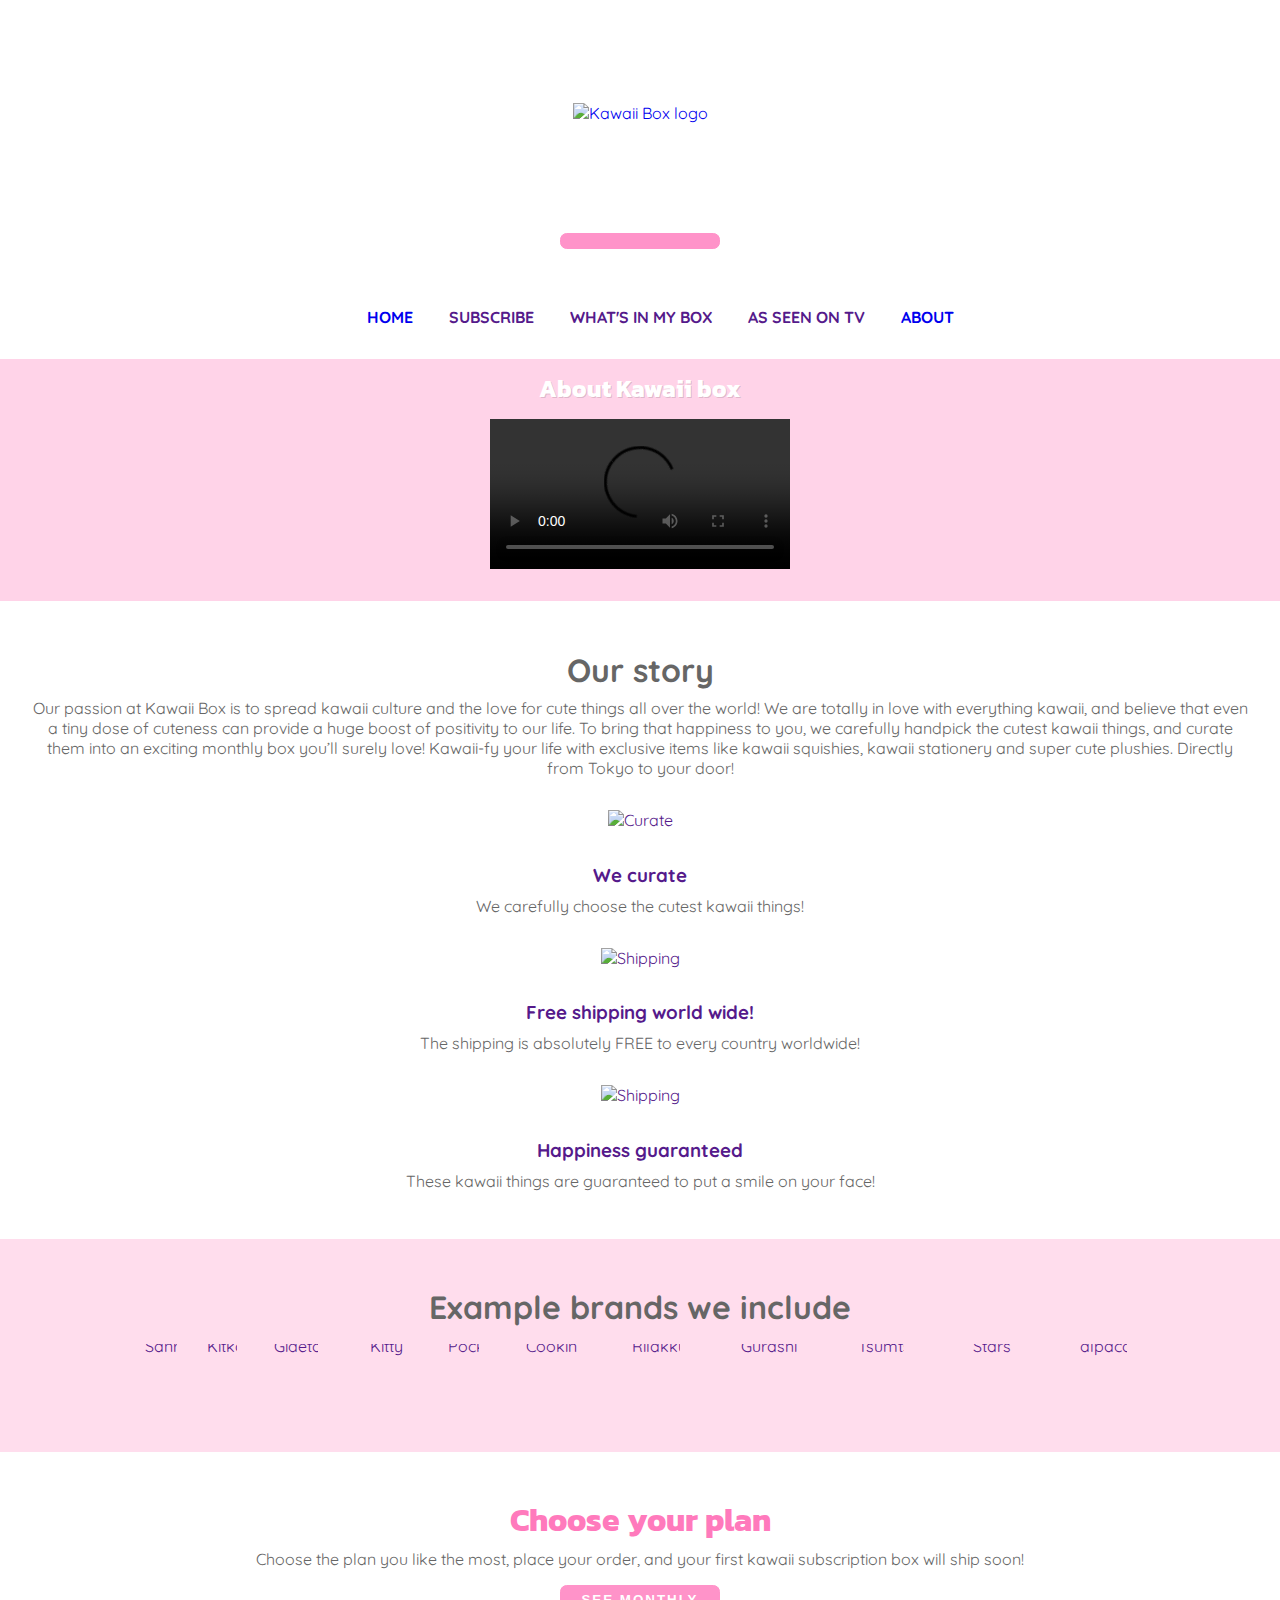
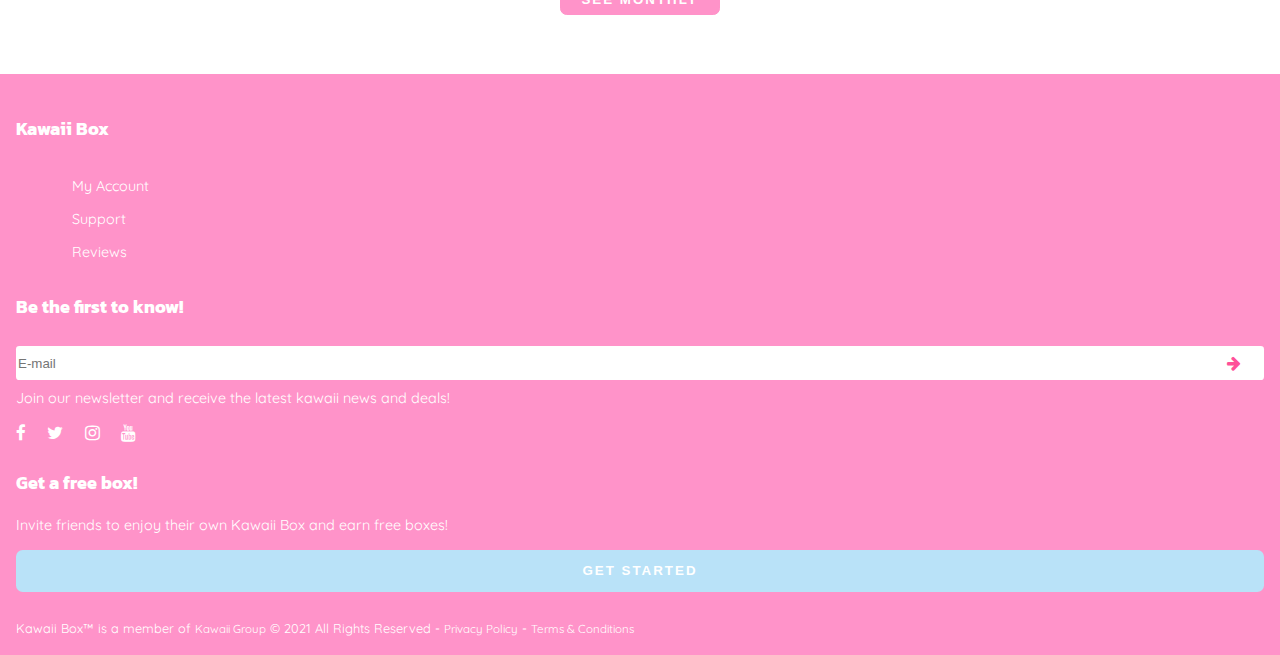
==== about.html @ 033c9dfb "Add files via upload" ====
<!DOCTYPE html>
<html>
<head>
    <meta charset='utf-8'>
    <meta http-equiv='X-UA-Compatible' content='IE=edge'>
    <title>Kawaii Box</title>
    
	<meta name="author" content="Demi Broere">
	<meta name="viewport" content="width=device-width, initial-scale=1">

	<link rel="icon" type="image/png" sizes="32x32" href="images\favicon-16x16.png">
	<link rel="icon" type="image/png" sizes="16x16" href="images\favicon-16x16.png">

    <link rel="stylesheet" href="https://cdnjs.cloudflare.com/ajax/libs/font-awesome/4.7.0/css/font-awesome.min.css">
    
    <link rel='stylesheet' href='https://fonts.googleapis.com/css?family=Quicksand'>
    <link href="https://fonts.googleapis.com/css2?family=Kanit" rel="stylesheet">
    
    <link rel='stylesheet' type='text/css' media='screen' href='styles\style.css'>

</head>
<body>
    
    <header>
        <a href="index.html"> <img src="images\Kawaii-Box-logo.png" id="logo" alt="Kawaii Box logo" /></a>
    </header>
    
    <nav>
        <button alt="menu">
          <i class="fa fa-bars" aria-hidden="true" id="bars"> <span class="menu">Menu</span></i>  
        </button>

        <ul>
            <li><a href="index.html">Home</a></li>
            <li><a href="">Subscribe</a></li>
            <li><a href="">What's in my box</a></li>
            <li><a href="">As seen on TV</a></li>
            <li><a href="about.html" class="active">About</a></li>
        </ul>
    </nav>

    <main>

        <section id="introduction">
            <h2>About Kawaii box</h2>
            <video id="kawaiivideo" controls="">
                <source src="videos/kawaiibox.mp4" type="video/mp4">
              Your browser does not support the video tag.
              </video>
        </section>

        <section id="concept">
            <h2>Our story</h2>

                <p>
                    Our passion at Kawaii Box is to spread kawaii culture and the love for cute things all over the world! We are totally in love with everything kawaii, and believe that even a tiny dose of cuteness can provide a huge boost of positivity to our life. To bring that happiness to you, we carefully handpick the cutest kawaii things, and curate them into an exciting monthly box you’ll surely love! Kawaii-fy your life with exclusive items like kawaii squishies, kawaii stationery and super cute plushies. Directly from Tokyo to your door!  
                </p>

                <a href=""> <img src="images\how-it-works-2.png" alt="Curate" > </a>
                <a href=""><h3>We curate</h3></a>
                <p>We carefully choose the cutest kawaii things!</p>

                <a href=""> <img src="images\how-it-works-3.png" alt="Shipping" > </a>
                <a href=""><h3>Free shipping world wide!</h3></a>
                <p>The shipping is absolutely FREE to every country worldwide!</p>

               <a href=""> <img src="images\how-it-works-4.png" alt="Shipping" > </a>
               <a href=""><h3>Happiness guaranteed</h3></a>
               <p>These kawaii things are guaranteed to put a smile on your face!</p>
        </section>

        <section id="included">
            <h2>Example brands we include</h2>
                <div class="items-slide">
                    <a href=""> <img src="images\sanrio.png" alt="Sanrio" > </a>
					<a href=""> <img src="images\kitkat.png" alt="Kitkat" > </a>
					<a href=""> <img src="images\gudetama.png" alt="Gidetama" > </a>
					<a href=""> <img src="images\hello-kitty.png" alt="Hello Kitty" > </a>
					<a href=""> <img src="images\pocky.png" alt="Pocky" > </a>
					<a href=""> <img src="images\popin-cookin.png" alt="Popin Cookin" > </a>
					<a href=""> <img src="images\rilakkuma.png" alt="Rilakkuma" > </a>
					<a href=""> <img src="images\sumikko-gurashi.png" alt="Sumiko Gurashi" > </a>
					<a href=""> <img src="images\tsumtsum.png" alt="Tsumtsum" > </a>
					<a href=""> <img src="images\little-twin-stars.png" alt="Little Twin Stars" > </a>
					<a href=""> <img src="images\alpacasso.png" alt="alpacasso" > </a>
                </div>
        </section>

        <section id="plan">
            <h2>Choose your plan</h2>
                <p>Choose the plan you like the most, place your order, and your first kawaii subscription box will ship soon!</p>

                <button>See monthly</button>

        </section>
    </main>

    <footer>
        <h5>Kawaii Box</h5>
            <ul>
                <li><a href="">My Account</a></li>
                <li><a href="">Support</a></li>
                <li><a href="">Reviews</a></li>
            </ul>

        <h5>Be the first to know!</h5>
            <form type="email" action="method">
                <input type="text" name="email" id="email" placeholder="E-mail" required> 
                <button class="news-submit" type="submit" name="submit"><i class="fa fa-arrow-right"></i></button>
            </form>

            <p>Join our newsletter and receive the latest kawaii news and deals!</p>
				<a href="" rel="nofollow" target="_blank"><i class="fa fa-facebook"></i></a>
				<a href="" rel="nofollow" target="_blank"><i class="fa fa-twitter"></i></a>
				<a href="" rel="nofollow" target="_blank"><i class="fa fa-instagram"></i></a>
				<a href="" rel="nofollow" target="_blank"><i class="fa fa-youtube"></i></a>
            
                <h5>Get a free box!</h5>
                <p>Invite friends to enjoy their own Kawaii Box and earn free boxes!</p>
                <button class="started">Get started</button>


            <div class="copyright site-info">
                Kawaii Box™ is a member of 
                <a href="http://www.kawaiigroup.com/" target="_blank">Kawaii Group</a> 
                © 2021 All Rights Reserved - 
                <a href="https://www.kawaiibox.com/privacy-policy/">Privacy Policy</a> -
                <a href="https://www.kawaiibox.com/terms-of-service/">Terms & Conditions</a>                    
            </div>
    </footer>

    <script src='scripts\script.js'></script>

</body>
</html>
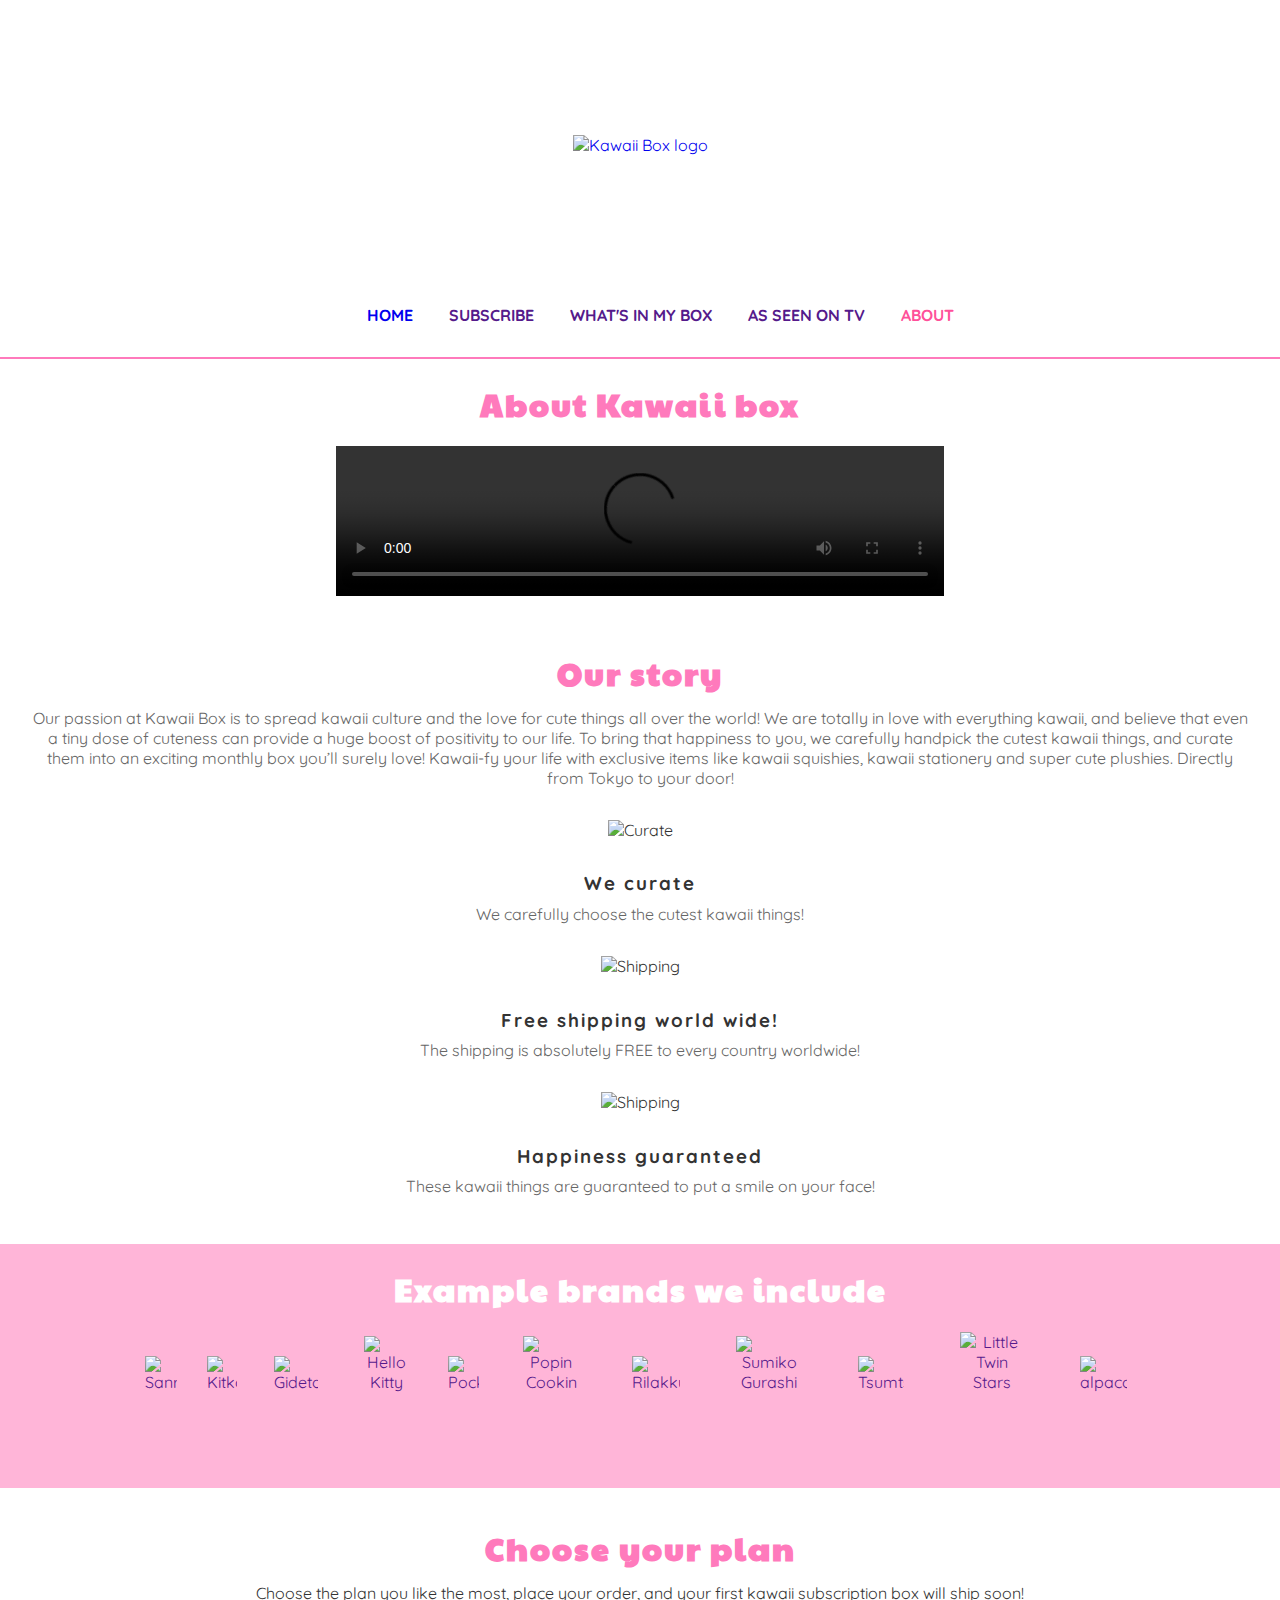
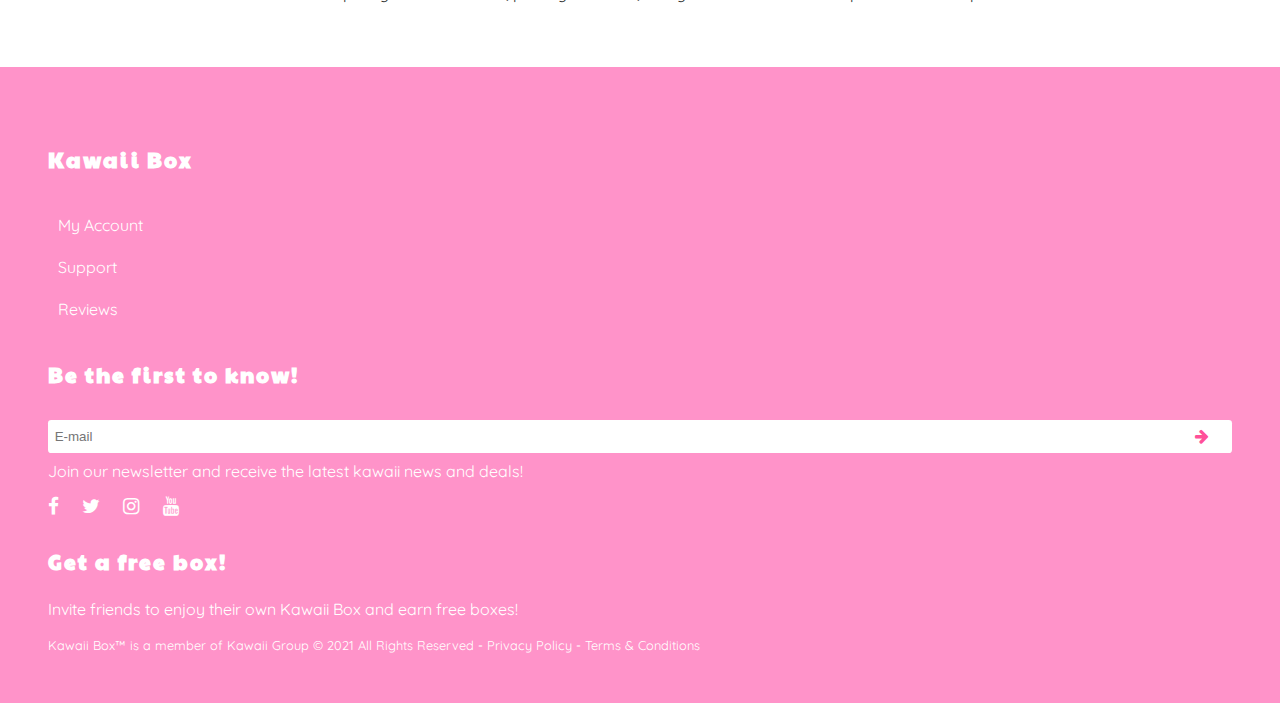
==== commit 0a6ae95f: "Add files via upload" ====
--- a/about.html
+++ b/about.html
@@ -8,25 +8,32 @@
 	<meta name="author" content="Demi Broere">
 	<meta name="viewport" content="width=device-width, initial-scale=1">
 
-	<link rel="icon" type="image/png" sizes="32x32" href="images\favicon-16x16.png">
-	<link rel="icon" type="image/png" sizes="16x16" href="images\favicon-16x16.png">
+	<link rel="icon" type="image/png" sizes="32x32" href="images/favicon-16x16.png">
+	<link rel="icon" type="image/png" sizes="16x16" href="images/favicon-16x16.png">
 
     <link rel="stylesheet" href="https://cdnjs.cloudflare.com/ajax/libs/font-awesome/4.7.0/css/font-awesome.min.css">
     
     <link rel='stylesheet' href='https://fonts.googleapis.com/css?family=Quicksand'>
     <link href="https://fonts.googleapis.com/css2?family=Kanit" rel="stylesheet">
+    <link rel="preconnect" href="https://fonts.googleapis.com">
+    <link rel="preconnect" href="https://fonts.gstatic.com" crossorigin>
+    <link href="https://fonts.googleapis.com/css2?family=Paytone+One&display=swap" rel="stylesheet">
     
-    <link rel='stylesheet' type='text/css' media='screen' href='styles\style.css'>
+    <link rel='stylesheet' type='text/css' media='screen' href='styles/style.css'>
 
 </head>
-<body>
+<body id="about">
+
+    <!-- Header img -->
     
     <header>
-        <a href="index.html"> <img src="images\Kawaii-Box-logo.png" id="logo" alt="Kawaii Box logo" /></a>
+        <a href="index.html"> <img src="images/Kawaii-Box-logo.png" id="logo" alt="Kawaii Box logo" /></a>
     </header>
     
+    <!-- Navigatie -->
+
     <nav>
-        <button alt="menu">
+        <button>
           <i class="fa fa-bars" aria-hidden="true" id="bars"> <span class="menu">Menu</span></i>  
         </button>
 
@@ -39,9 +46,13 @@
         </ul>
     </nav>
 
+    <!-- MAIN CONTENT -->
+
     <main>
 
-        <section id="introduction">
+        <!-- section 1 -->
+
+        <section>
             <h2>About Kawaii box</h2>
             <video id="kawaiivideo" controls="">
                 <source src="videos/kawaiibox.mp4" type="video/mp4">
@@ -49,44 +60,50 @@
               </video>
         </section>
 
-        <section id="concept">
+         <!-- section 2 -->
+
+        <section>
             <h2>Our story</h2>
 
                 <p>
                     Our passion at Kawaii Box is to spread kawaii culture and the love for cute things all over the world! We are totally in love with everything kawaii, and believe that even a tiny dose of cuteness can provide a huge boost of positivity to our life. To bring that happiness to you, we carefully handpick the cutest kawaii things, and curate them into an exciting monthly box you’ll surely love! Kawaii-fy your life with exclusive items like kawaii squishies, kawaii stationery and super cute plushies. Directly from Tokyo to your door!  
                 </p>
 
-                <a href=""> <img src="images\how-it-works-2.png" alt="Curate" > </a>
+                <a href=""> <img src="images/how-it-works-2.png" alt="Curate" > </a>
                 <a href=""><h3>We curate</h3></a>
                 <p>We carefully choose the cutest kawaii things!</p>
 
-                <a href=""> <img src="images\how-it-works-3.png" alt="Shipping" > </a>
+                <a href=""> <img src="images/how-it-works-3.png" alt="Shipping" > </a>
                 <a href=""><h3>Free shipping world wide!</h3></a>
                 <p>The shipping is absolutely FREE to every country worldwide!</p>
 
-               <a href=""> <img src="images\how-it-works-4.png" alt="Shipping" > </a>
+               <a href=""> <img src="images/how-it-works-4.png" alt="Shipping" > </a>
                <a href=""><h3>Happiness guaranteed</h3></a>
                <p>These kawaii things are guaranteed to put a smile on your face!</p>
         </section>
 
-        <section id="included">
+         <!-- section 2 -->
+
+        <section>
             <h2>Example brands we include</h2>
                 <div class="items-slide">
-                    <a href=""> <img src="images\sanrio.png" alt="Sanrio" > </a>
-					<a href=""> <img src="images\kitkat.png" alt="Kitkat" > </a>
-					<a href=""> <img src="images\gudetama.png" alt="Gidetama" > </a>
-					<a href=""> <img src="images\hello-kitty.png" alt="Hello Kitty" > </a>
-					<a href=""> <img src="images\pocky.png" alt="Pocky" > </a>
-					<a href=""> <img src="images\popin-cookin.png" alt="Popin Cookin" > </a>
-					<a href=""> <img src="images\rilakkuma.png" alt="Rilakkuma" > </a>
-					<a href=""> <img src="images\sumikko-gurashi.png" alt="Sumiko Gurashi" > </a>
-					<a href=""> <img src="images\tsumtsum.png" alt="Tsumtsum" > </a>
-					<a href=""> <img src="images\little-twin-stars.png" alt="Little Twin Stars" > </a>
-					<a href=""> <img src="images\alpacasso.png" alt="alpacasso" > </a>
+                    <a href=""> <img src="images/sanrio.png" alt="Sanrio" > </a>
+					<a href=""> <img src="images/kitkat.png" alt="Kitkat" > </a>
+					<a href=""> <img src="images/gudetama.png" alt="Gidetama" > </a>
+					<a href=""> <img src="images/hello-kitty.png" alt="Hello Kitty" > </a>
+					<a href=""> <img src="images/pocky.png" alt="Pocky" > </a>
+					<a href=""> <img src="images/popin-cookin.png" alt="Popin Cookin" > </a>
+					<a href=""> <img src="images/rilakkuma.png" alt="Rilakkuma" > </a>
+					<a href=""> <img src="images/sumikko-gurashi.png" alt="Sumiko Gurashi" > </a>
+					<a href=""> <img src="images/tsumtsum.png" alt="Tsumtsum" > </a>
+					<a href=""> <img src="images/little-twin-stars.png" alt="Little Twin Stars" > </a>
+					<a href=""> <img src="images/alpacasso.png" alt="alpacasso" > </a>
                 </div>
         </section>
 
-        <section id="plan">
+         <!-- section 3 -->
+
+        <section>
             <h2>Choose your plan</h2>
                 <p>Choose the plan you like the most, place your order, and your first kawaii subscription box will ship soon!</p>
 
@@ -94,6 +111,8 @@
 
         </section>
     </main>
+
+    <!-- FOOTER -->
 
     <footer>
         <h5>Kawaii Box</h5>
@@ -129,7 +148,7 @@
             </div>
     </footer>
 
-    <script src='scripts\script.js'></script>
+    <script src='scripts/script.js'></script>
 
 </body>
 </html>
--- a/styles/style.css
+++ b/styles/style.css
@@ -0,0 +1,1163 @@
+/* CSS Document */
+*, *::after, *::before {
+  box-sizing:border-box;  
+}
+
+
+.resize-animation-stopper * {
+  transition: none !important;
+  animation: none !important;
+}
+
+
+
+/**************/
+/* Kleur variabelen */
+/**************/
+
+
+:root {
+
+    /* Body */
+  --background-color:#ffffff;
+  --second-background:#ffd3e8;
+  --third-background: #ffdded;
+  --fourth-background:#d9f2ff;
+  
+  
+  /* Text */
+  --header-font: Paytone One, sans-serif; 
+  --main-color:#333;
+  --accent-color:#fff;
+  --accent-2:#ff7abc;
+  --shadow: 0.05em 0.05em rgb(0 0 0 / 14%);
+
+  /* Button */
+  --button-background1:#ff7abc;
+  --button-background2:#88c7ff;
+
+  /* Footer */
+  --footer-text-color:#fff; 
+ 
+}
+
+/* Changes the colors of the selected area. */
+
+::selection {
+  color: rgb(255, 255, 255);
+  background-color: rgb(255, 80, 153);
+}
+
+/* width of the scrollbar (vertical & horizontal) */
+::-webkit-scrollbar {
+  width: 0.5em;
+  height: 0.5em;
+}
+
+/* Track */
+::-webkit-scrollbar-track {
+  background: #f1f1f1;
+}
+
+/* Handle */
+::-webkit-scrollbar-thumb {
+  background:  var(--accent-2);
+
+}
+
+/* Handle on hover */
+::-webkit-scrollbar-thumb:hover {
+  background: rgb(255, 80, 153);
+}
+
+/**************/
+/* Basis */
+/**************/
+
+
+body {
+  background: #fff;
+  color: #666;
+  font-family: 'Quicksand', sans-serif;
+  font-size: 1em;
+  line-height: 1.25em;
+  margin: 0;
+  padding: 0;
+  
+}
+
+button {
+  background-color: #ff93c9;
+  color: var(--accent-color);
+  width: 200px;
+  height: 50px;
+  text-transform: uppercase;
+  font-weight: bold;
+  letter-spacing: 0.15em;
+  margin-bottom: 2em;
+  padding: 0.5em 1em 0.5em 1em;
+  border: 0.05em solid #ff93c9;
+  border-radius: 0.5em;
+  transition: all 0.25s ease-in-out;
+}
+
+button:hover {
+  background-color: #ffb8dc;
+  border-color: #ffb8dc;
+  box-shadow: var(--shadow);
+}
+
+p {
+  margin-top: -0.5em;
+}
+
+a {
+  text-decoration: none;
+}
+
+h1 {
+  font-size: 3em;
+
+  
+}
+
+h2 {
+  font-size: 2em;
+}
+
+h1, h2 {
+  margin-top: -0.10em;
+  letter-spacing: 2px;
+  line-height: 1em;
+  letter-spacing: 2px;
+}
+
+h3 {
+  letter-spacing: 2px;
+  line-height: 1em;
+  letter-spacing: 2px;
+}
+
+ul, li, a {
+  text-decoration: none;
+  list-style-type: none;
+}
+
+/* States */
+
+:focus {
+  background-color: #8669ab;
+  border: 4px solid var(--accent-2);
+  padding: 5px;
+  outline: none;
+}
+
+
+/**************/
+/* Navigation
+/**************/
+
+header {
+  text-align: center;
+  display: flex;
+  align-items: center;
+  justify-content: center;
+  height: 25vh;
+  margin: 2em 0 2em 0;
+}
+
+/* For desktop */
+
+@media screen and (min-width: 600px) {
+
+  nav {
+    background: white;
+    position: sticky;
+    top: 0;
+    font-weight: 700;
+    text-transform: uppercase;
+    text-align: center;
+    color: #8669ab;
+    border-bottom: 2px solid var(--accent-2);
+    z-index: 9999;
+  }
+
+  button {
+    display: none;
+  }
+
+  nav a.active {
+    color: rgb(255, 80, 153);
+  }
+
+  button ul {
+    transition: none;
+    transition-delay: none;
+    transform: none;
+  }
+
+
+
+  button ul.terug {
+    transition: none;
+    transition-delay: none;
+    transform: none;
+   }
+  
+  ul {
+    background-color:#fff;
+    overflow: auto;
+  }
+  
+  li {
+    display: inline-block;
+    padding: 1em;
+    list-style-type: none;
+  } 
+}
+
+/* For mobile */
+
+@media only screen and (max-width: 600px) {
+
+
+  nav  {
+    background-color: white;
+    position: sticky;
+    top: 0;
+    height: 80px;
+    font-weight: 700;
+    text-transform: uppercase;
+    border-bottom: 2px solid var(--accent-2);
+    z-index: 99;
+  }
+
+  nav ul {
+    background-color: white;
+    display: inline-flex;
+    flex-direction: column;
+    position: absolute;
+    top: 60px;
+    left:10px;
+    width: 90%;
+    border: 1px solid #ff7abc;
+    z-index: 99;
+    opacity: 0;
+    transition: all 0.6s;
+    transition-delay: 0.1s;
+    transform: translateX(-30em);
+  }
+
+  nav ul.terug {
+  transform: translateX(0);
+  transition:0.5s;
+  opacity: 1;
+ }
+
+ nav li {
+    margin: 10px;
+  }
+
+
+  #bars, .menu {
+    color: #8669ab;
+    text-transform: uppercase;
+    font-size: 15px;
+    font-weight: bolder;
+  }
+
+  #bars { 
+    padding: 1em;
+    margin-left: 1em;
+  }
+
+  .menu {
+    font-family: "Quicksand";
+  }
+
+  
+  button {
+    background:none;
+    border: none;
+    padding: 0;
+    margin: 0;
+  }
+
+  button:hover {
+    background:none;
+    border: none;
+    box-shadow: none;
+    cursor: pointer;
+  }
+
+  button:focus {
+    background: none;
+    border:none;
+  }
+}
+
+/**************/
+/* Sections
+/**************/
+
+
+
+section {
+  position: relative;
+  display: flex;
+  flex-direction: column;
+  overflow: hidden;
+  padding: 2em;
+}
+
+
+
+/**************/
+/* Section 1: kawaiify */
+/**************/
+
+#index section:first-of-type {
+  background-color: var(--second-background);
+  text-align: center;
+}
+
+#index section:first-of-type img {
+  max-width: 150%;
+  height: auto;
+  margin-top: -2em;
+}
+
+#index section:first-of-type button {
+  bottom: 0;
+}
+
+
+.kawaiifycontent h1 {
+  font-family: var(--header-font);
+  font-size: 3em;
+  text-transform: uppercase;
+  color: var(--accent-color);
+  font-weight:bolder;
+  text-shadow: var(--shadow);
+}
+
+.kawaiifycontent h2 {
+  font-family: var(--header-font);
+  color: var(--accent-color);
+  font-weight:bolder;
+  text-shadow: var(--shadow);
+  margin-top: -0.5em;
+}
+
+.kawaiifycontent h3 {
+  font-family: 'Quicksand', sans-serif;
+  font-size: 1.5em;
+  color: var(--accent-color);
+  font-weight:bolder;
+  text-shadow: var(--shadow);
+  margin-top: -0.25em;
+}
+
+
+@media screen and (min-width: 600px) {
+
+  #index section:first-of-type {
+    background-image: url("../images/kb-heropic-desktop-1b.jpg");
+    background-position: center center;
+    background-repeat: no-repeat;
+    text-align: left;
+  }
+
+  #index section:first-of-type img {
+    max-width: 100%;
+    display: none;
+  }
+
+  .kawaiifywrapper {
+    position: relative;
+    display: flex;
+    align-items: center;
+    width: 50%;
+    margin: auto auto;
+  }
+
+  .kawaiifycontent {
+    width: 50%;
+    left: 20em;
+  }
+}
+
+/**************/
+/* Section 2: What subscribers think */
+/**************/
+
+
+
+
+#index section:nth-of-type(2) {
+  background-color: var(--background-color);
+  text-align: center;
+  align-items: center;
+  
+}
+
+#index section:nth-of-type(2) h2 {
+  font-family: var( --header-font);
+  color: var(--accent-2);
+  text-align: center;
+  align-items: center;
+}
+
+
+#index section:nth-of-type(2) img {
+  margin: 1em;
+}
+
+
+.reviewicon {
+  border: 0.1em solid #fff;
+  border-radius: 20em;
+}
+
+
+.rating {
+  color: #ffd700;
+  letter-spacing: 0.25em;
+  margin-top:-0.8em;
+}
+
+blockquote {
+  color: var(--accent-2);
+  font-style: italic;
+}
+
+blockquote::first-letter {
+  color: #ffd700;
+}
+
+
+
+
+/**************/
+/* Section 3 */
+/**************/
+
+
+
+#index section:nth-of-type(3) {
+  background-color: var(--third-background);
+  text-align: center;
+  align-items: center;
+}
+
+#index section:nth-of-type(3) img {
+  max-width: 150%;
+  height: auto;
+  margin-top: -3em;
+}
+
+#index section:nth-of-type(3) h3 {
+  font-family: var( --header-font);
+  color: var(--accent-2);
+  text-align: center;
+  align-items: center;
+  
+}
+
+.feature-icon {
+  position: relative;
+  background-color: var(--accent-2);
+  color: #fff;
+  width: 3.5em;
+  height: 3.5em;
+  border-radius: 50%;
+}
+
+.feature-icon .fa {
+  position: absolute;
+  font-size: 1.5em;
+  width: 1em;
+  height: 1em;
+  text-align: center;
+  top: 0;
+  right: 0;
+  bottom: 0;
+  left: 0;
+  margin: auto;
+}
+
+
+/**************/
+/* Section 4 grid */
+/**************/
+
+
+#index section:nth-of-type(4) {
+  background-color: var(--background-color);
+  text-align: center;
+  align-items: center;
+}
+
+#index section:nth-of-type(4) h2 {
+  font-family: var( --header-font);
+  color: var(--accent-2);
+  text-align: center;
+  align-items: center;
+  
+}
+
+/* Item slider */
+
+.items-slide {
+  display: flex;
+  overflow-x: auto;
+  padding: 0 0 4em;
+}
+
+.items-slide a {
+  display: flex;
+  flex-shrink: 0;
+  align-items: center;
+  flex-direction: column-reverse;
+}
+
+.items-slide img {
+  width: 50%;
+}
+
+/* For desktop */
+
+@media screen and (min-width: 600px) {
+
+  .grid { 
+    width: 100%;
+    position: relative;  
+    display: grid;
+    grid-template-columns: repeat(auto-fit, minmax(1fr 1fr 1fr));
+    grid-gap:1em;
+    grid-auto-flow: dense;
+    margin-top: 1em;
+  }
+
+  .grid-item {
+    position: relative;
+    display: block;
+    overflow: hidden;
+    
+  }
+
+  .grid-item:nth-of-type(5n) {
+    grid-column:span 2;
+  }
+  
+  .grid-item img {
+    max-width: 100%;
+    transition: all 0.3s;
+  }
+  
+  .grid-item:hover img {
+    transform: scale(1.3);
+  }
+  
+  .overlay {
+    background: rgba(255, 116, 174, 0.9);
+    position: absolute;
+    top: 0;
+    bottom: 0;
+    left: 0;
+    right: 0;
+    color: #fff;
+    opacity: 0;
+    transition: .5s ease;
+  }
+  
+  .grid-item:hover .overlay {
+    overflow: hidden;
+    opacity: 1;
+  }
+  
+  .content {
+    width:100%;
+    position: absolute;
+    color: var(--accent-color);
+    top: 50%;
+    left: 50%;
+    padding: 1em;
+    transform: translate(-50%, -50%);
+    text-align: center;
+  }
+}
+
+
+/* For mobile */
+
+@media only screen and (max-width: 600px) {
+
+
+/* Grid met img hover */
+
+  .grid { 
+    position: relative;
+    display: flex;
+    flex-direction: column;
+    margin-top: 1em;
+    margin-left: -3em;
+    margin-right: -3em;
+  }
+
+  .grid-item {
+    position: relative;
+    overflow: hidden;
+    margin: 1em;
+  }
+
+  .grid-item img {
+    vertical-align: top;
+    max-width: 100%;
+    transition: all 0.3s;
+  }
+
+  .grid-item:hover img {
+    transform: scale(1.3);
+  }
+
+  .overlay {
+    background: rgba(255, 116, 174, 0.9);
+    position: absolute;
+    top: 0;
+    bottom: 0;
+    left: 0;
+    right: 0;
+    color: #fff;
+    opacity: 0;
+    transition: .5s ease;
+  }
+
+  .grid-item:hover .overlay {
+    overflow: hidden;
+    opacity: 1;
+  }
+
+  .content {
+    width:100%;
+    position: absolute;
+    color: var(--accent-color);
+    top: 50%;
+    left: 50%;
+    padding: 1em;
+    transform: translate(-50%, -50%);
+    text-align: center;
+  }
+}
+
+.hoverbutton {
+  background-color: transparent;
+  font-size: 0.75em;
+  padding: 0.5em;
+  border: 0.15em solid #fff;
+  border-radius: 0.5em;
+}
+
+.hoverbutton a {
+  background-color: transparent;
+  color: var(--accent-color);
+  text-decoration: none;
+}
+
+
+
+
+
+
+
+/**************/
+/* Section 5 Carousel */
+/**************/
+
+
+
+
+
+
+#index section:nth-of-type(5) {
+  background-color: var(--fourth-background);
+  text-align: center;
+  align-items: center;
+}
+
+#index section:nth-of-type(5) h2 {
+  font-family: var( --header-font);
+  color: var(--accent-2);
+  text-align: center;
+  align-items: center;  
+}
+
+.pastcontainer {
+  width: 100%;
+  display: flex;
+  flex-direction: row;
+}
+
+.pastitem {
+  background: #fff;
+  overflow: hidden;
+  text-align: center;
+  margin-bottom: 1em;
+  max-width: 300px;
+  border-radius: 8px;
+}
+
+.pastitem img {
+  max-width: 100%;
+}
+
+
+
+
+/* Base styles for this example */
+
+#index section:nth-of-type(5) input {
+  opacity: 0;
+  width: 0;
+  height: 0;
+  position: absolute;
+}
+
+
+.wrapper {
+  width: 50%; 
+  display: flex;
+  
+}
+
+.slide {
+  width: 0;
+}
+
+.inner {
+  width: 400px;
+}
+
+/* Additional styling */
+
+span {
+  background-color: white;
+  text-align: center;
+  line-height: 4rem;
+  width: 4rem;
+  border-radius: 8rem;
+  color: #616161;
+  font-size: 2rem;
+}
+
+.inner {
+  display: flex;
+  justify-content: center;
+  align-items: center;  
+  padding: 30px;
+  opacity: 0;
+  pointer-events: none;
+  transition: opacity .6s;
+  overflow-y: auto;
+}
+
+#i_1:checked ~ .wrapper .content1,
+#i_2:checked ~ .wrapper .content2,
+#i_3:checked ~ .wrapper .content3,
+#i_4:checked ~ .wrapper .content4 {
+  opacity: 1;
+}
+
+label {
+  color: #8669ab;
+  transition-duration: .6s;
+  cursor: pointer;
+}
+
+.controls {
+    margin: 0;
+    padding: 0;
+}
+
+#i_1:checked ~ .controls label[for="i_1"],
+#i_2:checked ~ .controls label[for="i_2"],
+#i_3:checked ~ .controls label[for="i_3"],
+#i_4:checked ~ .controls label[for="i_4"] {
+  color: #ff93c9;
+}
+
+
+
+
+
+/**************/
+/* Section 6 */
+/**************/
+
+
+
+
+
+
+
+#index section:nth-of-type(6) {
+  background-color: var(--background-color);
+  margin: auto auto;
+  text-align: center;
+  align-items: center;
+}
+
+#index section:nth-of-type(6) h2 {
+  font-family: var( --header-font);
+  color: var(--accent-2);
+}
+
+#index section:nth-of-type(6) a {
+  color: var(--main-color);  
+}
+
+#index section:nth-of-type(6) a:hover {
+  color: var(--accent-2);  
+  transition: 0.3s ease-in;
+}
+
+
+#index section:nth-of-type(6) img {
+  margin: 1em; 
+}
+
+#index section:nth-of-type(6) a:hover {
+  transform: rotate(360deg);
+  transition: 0.5s ease-in;
+}
+
+
+
+
+
+
+
+
+/**************/
+/* Section 7 het plan */
+/**************/
+
+
+
+
+
+
+
+#index section:nth-of-type(7) {
+  background-image: url("../images/planbg.png");
+  background-color: #ffb5d8;
+  color: var(--accent-color);
+  text-align: center;
+  align-items: center;
+  margin-bottom: 1em;
+}
+
+#index section:nth-of-type(7) h2 {
+  font-family: var( --header-font);
+  color: var(--accent-color);
+  text-align: center;
+  align-items: center;
+  
+}
+
+
+/**************/
+/* Section 8 The community */
+/**************/
+
+#index section:nth-of-type(8) {
+  background-color: var(--background-color);
+  text-align: center;
+  align-items: center;
+}
+
+#index section:nth-of-type(8) h2 {
+  font-family: var( --header-font);
+  color: var(--accent-2);
+  
+}
+
+
+
+
+
+
+
+
+/**************/
+/* About.html */
+/**************/
+
+
+
+
+
+
+/**************/
+/* section 1 introduction */
+/**************/
+
+video {
+  width: 50%;
+}
+
+@media only screen and (max-width: 600px) { 
+  video {
+    width: 100%;
+  }
+}
+
+#about section:first-of-type {
+  background-image: url("../images/kb-heropic-desktop-1b.jpg");
+  align-items: center;
+}
+
+
+
+#about section:first-of-type h2 {
+  font-family: var( --header-font);
+  color: var(--accent-2);
+}
+
+
+/**************/
+/* section 2 the story */
+/**************/
+
+
+
+#about section:nth-of-type(2) {
+  width: 100%;
+  background-color: var(--background-color);
+  margin: auto auto;
+  text-align: center;
+  align-items: center;
+}
+
+#about section:nth-of-type(2) h2 {
+  font-family: var( --header-font);
+  color: var(--accent-2);
+}
+
+#about section:nth-of-type(2) a {
+  color: var(--main-color);  
+}
+
+#about section:nth-of-type(2) a:hover {
+  color: var(--accent-2);  
+  transition: 0.3s ease-in;
+}
+
+
+#about section:nth-of-type(2) img {
+  margin: 1em; 
+}
+
+#about section:nth-of-type(2) a:hover {
+  transform: rotate(360deg);
+  transition: 0.5s ease-in;
+}
+
+
+@media only screen and (max-width: 600px) {
+  #about section:nth-of-type(2) {
+    width: 100%;
+    background-color: var(--background-color);
+    margin: auto auto;
+    text-align: center;
+    align-items: center;
+  }
+}
+
+
+/**************/
+/* section 3 Example brands */
+/**************/
+
+
+#about section:nth-of-type(3) {
+  background-image: url("../images/planbg.png");
+  background-color: #ffb5d8;
+  color: var(--accent-color);
+  text-align: center;
+  align-items: center;
+  margin-bottom: 1em;
+}
+
+#about section:nth-of-type(3) h2 {
+  font-family: var( --header-font);
+  color: var(--accent-color);
+  text-align: center;
+  align-items: center;
+  
+}
+
+
+
+/**************/
+/* section 4 Plan */
+/**************/
+
+
+#about section:nth-of-type(4) {
+  background-color: var(--background-color);
+  color: var(--main-color);
+  text-align: center;
+  align-items: center;
+  margin-bottom: 1em;
+}
+
+#about section:nth-of-type(4) h2 {
+  font-family: var( --header-font);
+  color: var(--accent-2);
+  text-align: center;
+  align-items: center;
+  
+}
+
+
+
+/**************/
+/*  footer */
+/**************/
+
+footer {
+  background-color: #ff93c9;
+  color: var(--accent-color);
+  padding: 3em;
+}
+
+footer h2 {
+  font-family: var( --header-font);
+  color: var(--accent-color);
+  text-align: center;
+  align-items: center;
+  
+}
+
+footer h5 {
+  font-size: 1.3em;
+  letter-spacing: 2px;
+  font-family: var( --header-font);
+  color: var(--accent-color);
+  
+}
+
+footer p { /* Changes the size of the footer's paragraph */
+  font-size: 1em;  
+  color: var(--accent-color);
+}
+
+footer ul, footer li {
+  margin: 5px;
+  padding: 0;
+}
+
+footer ul { 
+  display: flex;
+  flex-direction: column;
+  background-color: #ff93c9;
+  line-height: 0;
+  color: #fff;
+  
+  
+}
+
+footer li {
+  display: inline-block;
+  line-height: 2em;
+  list-style-type: none;
+}
+
+footer a { 
+  font-size: 1em;  
+  color: var(--accent-color);
+}
+
+footer .copyright {
+  padding-top: 0;
+  text-align: left;
+}
+
+footer .site-info {
+  color: var(--accent-color);
+  font-size: 0.8em;
+  text-transform: none;
+}
+
+footer .site-info a {
+  text-decoration: none;
+  color: var(--accent-color);
+}
+
+footer .fa {
+  color: var(--accent-color);
+  font-size: 1.2em;
+  letter-spacing: 1em;
+}
+
+/* Footer button */
+
+footer .started {
+  width: 100%;
+  background-color: var(--button-background2);
+  padding: 1em;
+  text-align: center;
+  align-items: center;
+}
+
+footer .started:hover {
+  background-color: #80ccf1;
+  transition: 0.5s ease-in;
+}
+
+/**************/
+/* Forms */
+/**************/
+
+form {
+  display: flex;
+  position: relative;
+  padding-bottom: 1em;
+}
+
+footer input#email {
+  width: 100%;
+  height: 2.5em;
+  border: none;
+  padding: 0.5em;
+  border-radius: 0.25em;
+}
+
+button.news-submit {
+  display: inline-block;  
+  width: 50px;
+  height: 2.5em;
+  position: absolute;
+  cursor: pointer;
+  color:rgb(255, 80, 153);
+  right: 0;
+}
+
+footer .news-submit .fa {
+  color:rgb(255, 80, 153);
+}
+
+footer button, footer button:hover {
+  background: none;
+  box-shadow: none;
+  border: none;
+  transition: none;
+}
+
+
+
+/* slider */
+
+/* Base styles for this example */
+
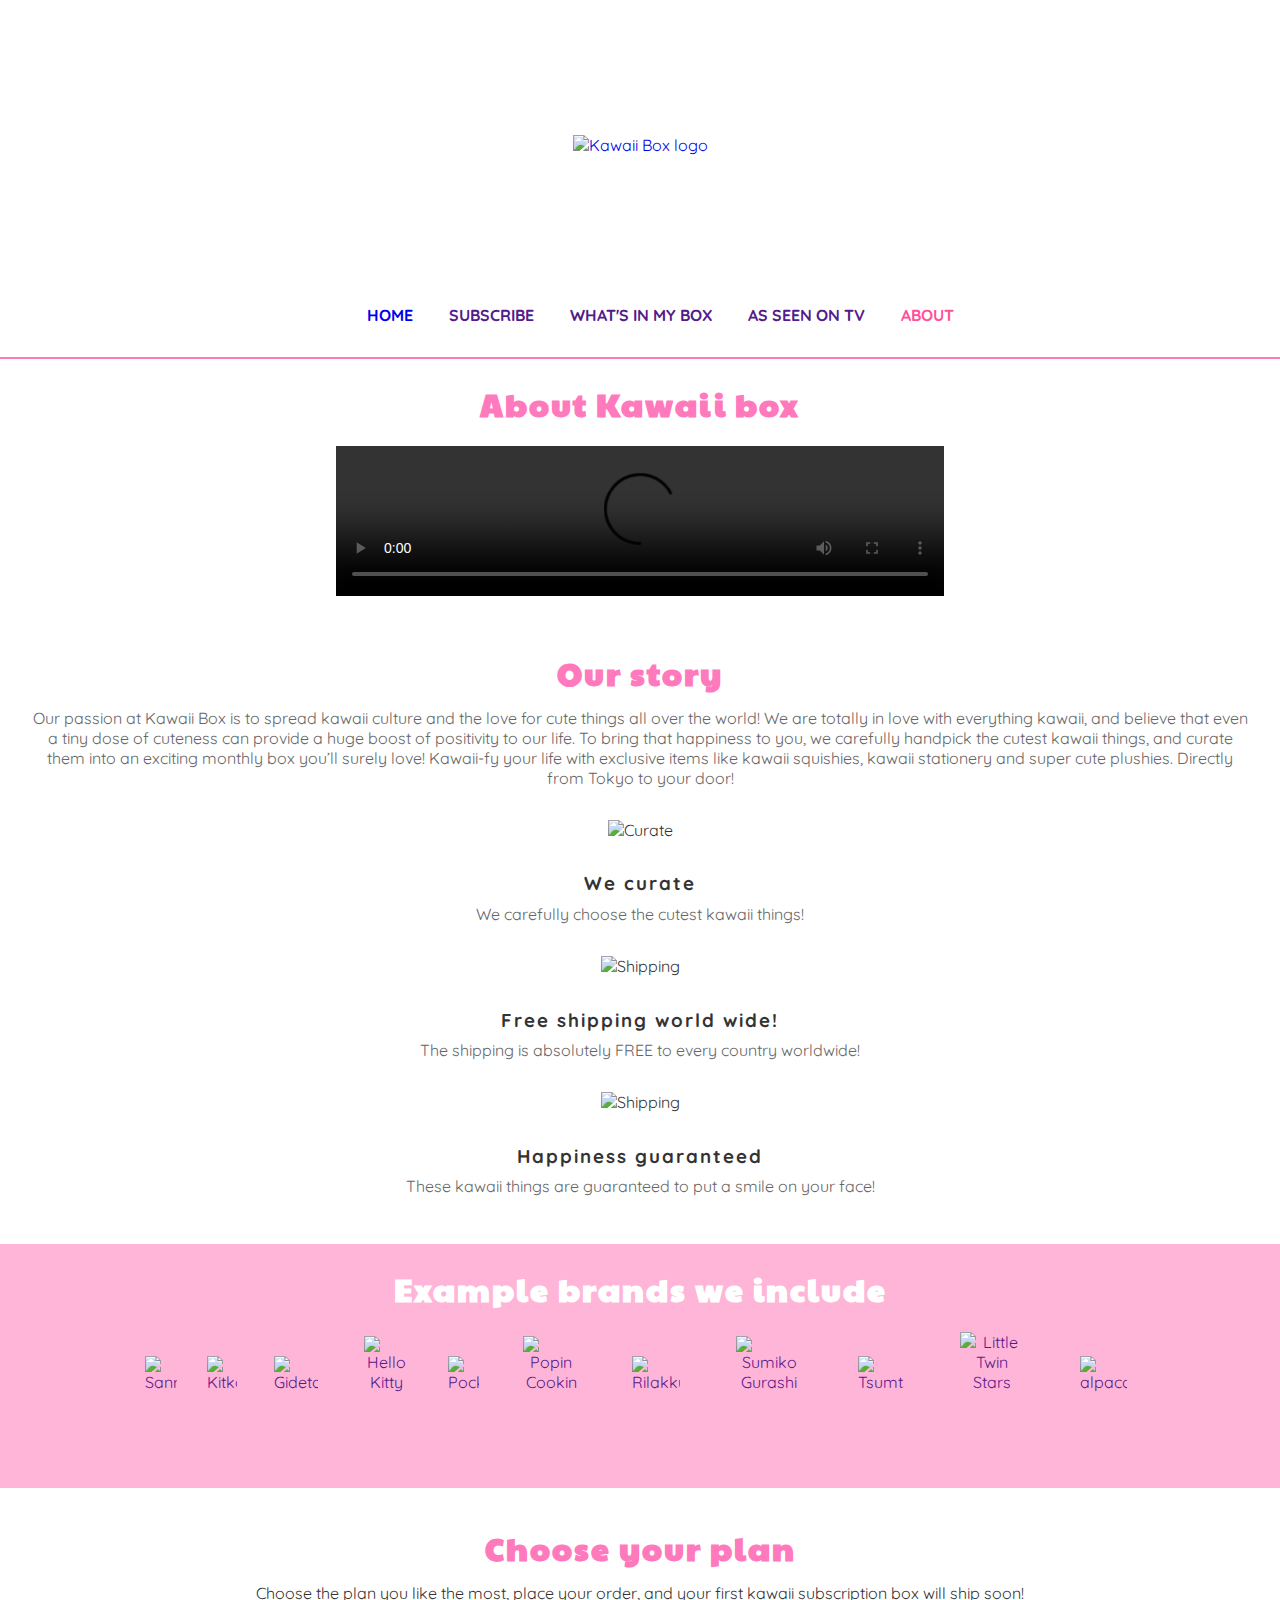
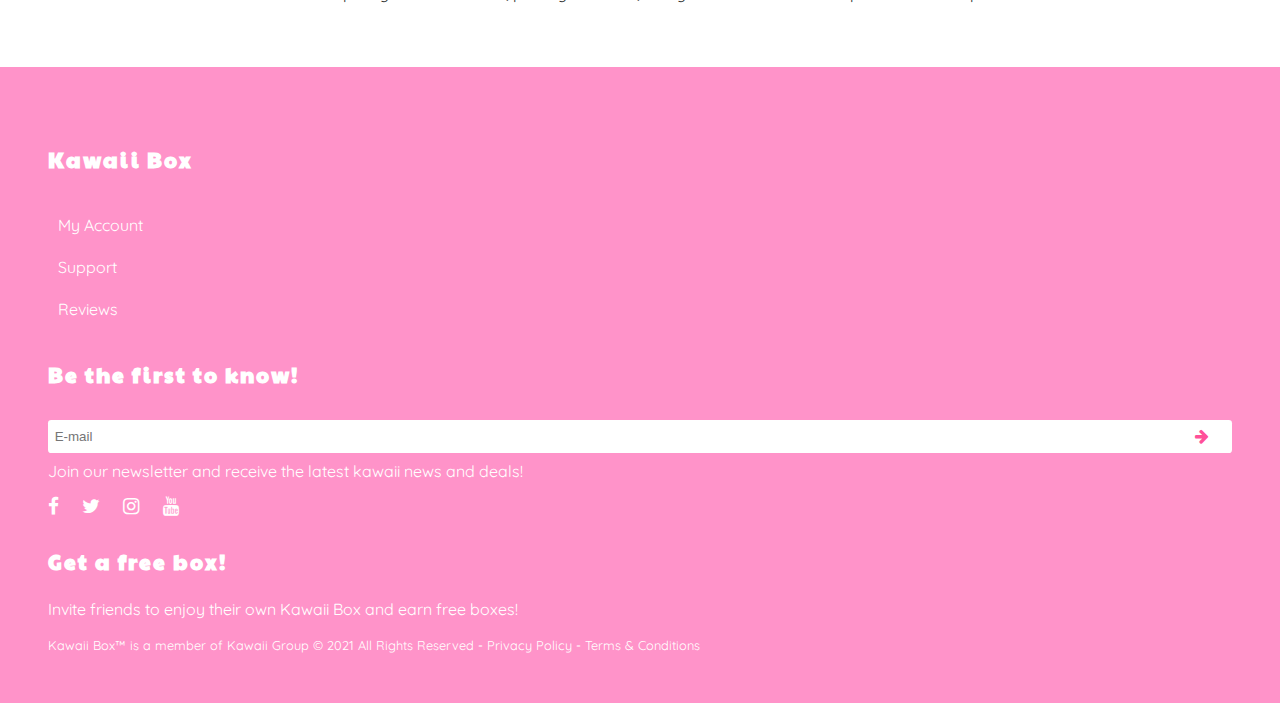
==== commit 5b5191e4: "Add files via upload" ====
--- a/about.html
+++ b/about.html
@@ -1,5 +1,5 @@
 <!DOCTYPE html>
-<html>
+<html lang="en">
 <head>
     <meta charset='utf-8'>
     <meta http-equiv='X-UA-Compatible' content='IE=edge'>
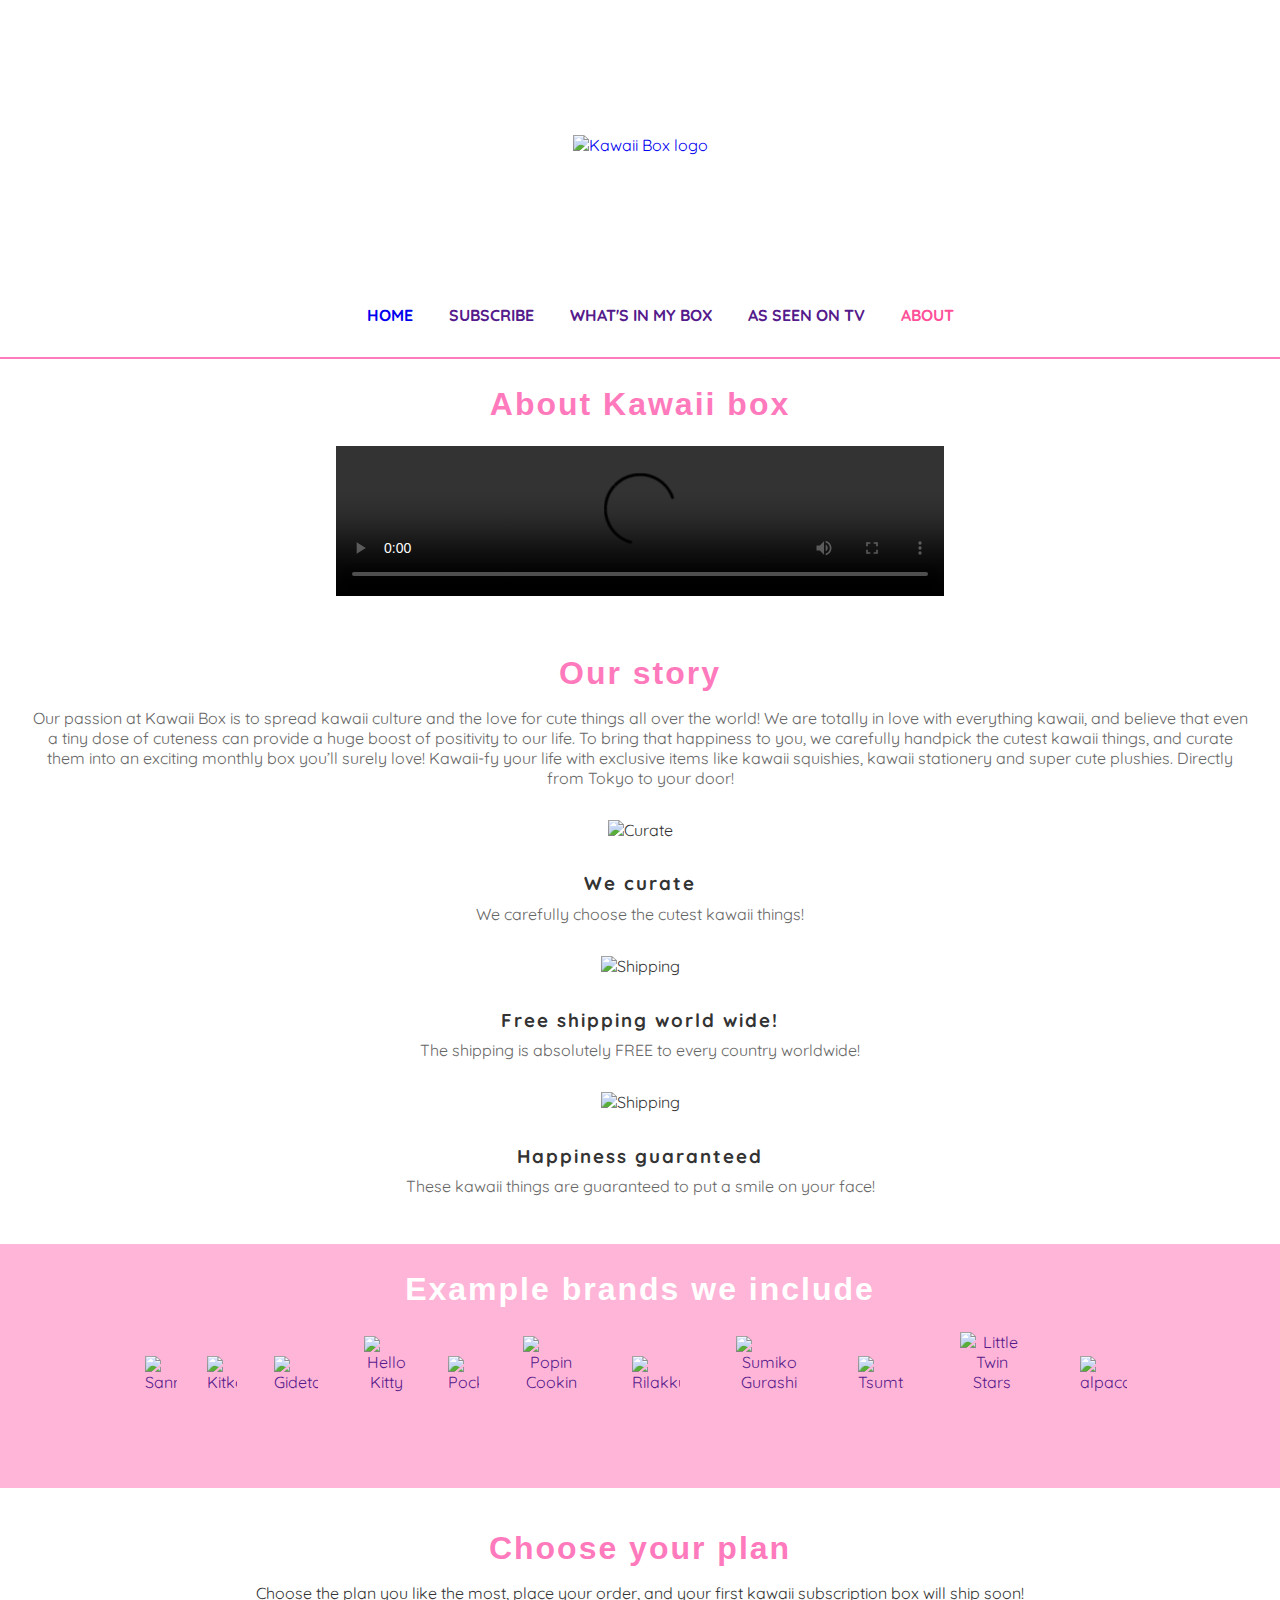
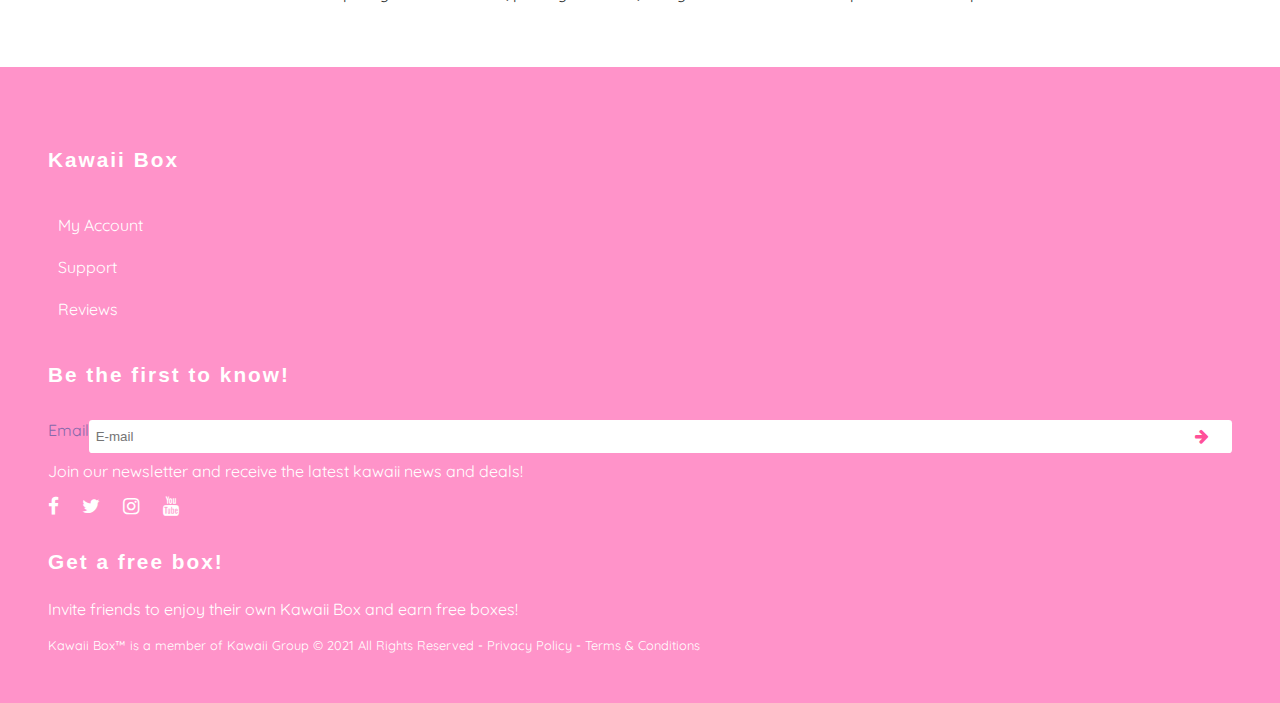
==== commit a706a7ef: "Add files via upload" ====
--- a/about.html
+++ b/about.html
@@ -17,7 +17,7 @@
     <link href="https://fonts.googleapis.com/css2?family=Kanit" rel="stylesheet">
     <link rel="preconnect" href="https://fonts.googleapis.com">
     <link rel="preconnect" href="https://fonts.gstatic.com" crossorigin>
-    <link href="https://fonts.googleapis.com/css2?family=Paytone+One&display=swap" rel="stylesheet">
+    <link href="https://fonts.googleapis.com/css2?family=Chewy&display=swap" rel="stylesheet">
     
     <link rel='stylesheet' type='text/css' media='screen' href='styles/style.css'>
 
@@ -69,16 +69,16 @@
                     Our passion at Kawaii Box is to spread kawaii culture and the love for cute things all over the world! We are totally in love with everything kawaii, and believe that even a tiny dose of cuteness can provide a huge boost of positivity to our life. To bring that happiness to you, we carefully handpick the cutest kawaii things, and curate them into an exciting monthly box you’ll surely love! Kawaii-fy your life with exclusive items like kawaii squishies, kawaii stationery and super cute plushies. Directly from Tokyo to your door!  
                 </p>
 
-                <a href=""> <img src="images/how-it-works-2.png" alt="Curate" > </a>
-                <a href=""><h3>We curate</h3></a>
+                <a href=""> <img src="images/how-it-works-2.png" alt="Curate" >
+                     <h3>We curate</h3></a>
                 <p>We carefully choose the cutest kawaii things!</p>
 
-                <a href=""> <img src="images/how-it-works-3.png" alt="Shipping" > </a>
-                <a href=""><h3>Free shipping world wide!</h3></a>
+                <a href=""> <img src="images/how-it-works-3.png" alt="Shipping" > 
+                    <h3>Free shipping world wide!</h3></a>
                 <p>The shipping is absolutely FREE to every country worldwide!</p>
 
-               <a href=""> <img src="images/how-it-works-4.png" alt="Shipping" > </a>
-               <a href=""><h3>Happiness guaranteed</h3></a>
+               <a href=""> <img src="images/how-it-works-4.png" alt="Shipping" > 
+                     <h3>Happiness guaranteed</h3></a>
                <p>These kawaii things are guaranteed to put a smile on your face!</p>
         </section>
 
@@ -124,6 +124,8 @@
 
         <h5>Be the first to know!</h5>
             <form type="email" action="method">
+                <label class="ftr_label" for="email">Email</label> 
+                
                 <input type="text" name="email" id="email" placeholder="E-mail" required> 
                 <button class="news-submit" type="submit" name="submit"><i class="fa fa-arrow-right"></i></button>
             </form>
